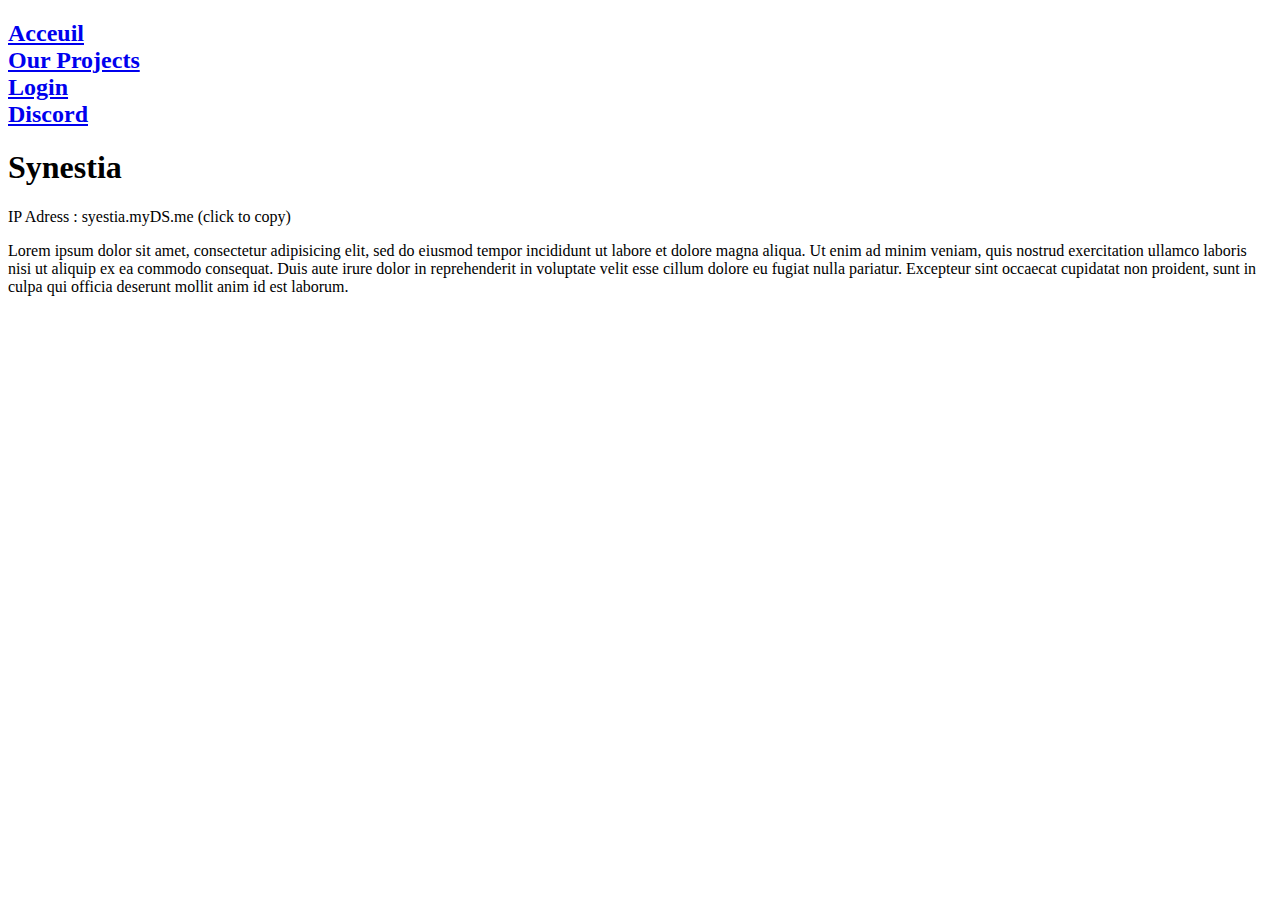
==== index.html @ d0efd456 "Add files via upload" ====
<!DOCTYPE html>
<html lang="fr">
  <head>
    <meta charset="utf-8">
    <title>Home | Synestia</title>
    <meta name="description" content="...">
  </head>
  <body>
    <h2>
      <a href="index.html">Acceuil</a><br>
      <a href="projects.html">Our Projects</a><br>
      <a href="...">Login</a><br>
      <!--- <a href="...">Minimap</a> --->
      <!--- <a href="...">Shop</a> --->
      <a href="...">Discord</a>
    </h2>
    <h1>Synestia</h1>
    <p>IP Adress : syestia.myDS.me (click to copy)</p>
    <p>Lorem ipsum dolor sit amet, consectetur adipisicing elit, sed do eiusmod tempor incididunt ut labore et dolore magna aliqua.
      Ut enim ad minim veniam, quis nostrud exercitation ullamco laboris nisi ut aliquip ex ea commodo consequat.
      Duis aute irure dolor in reprehenderit in voluptate velit esse cillum dolore eu fugiat nulla pariatur.
      Excepteur sint occaecat cupidatat non proident, sunt in culpa qui officia deserunt mollit anim id est laborum.</p>
  </body>
</html>
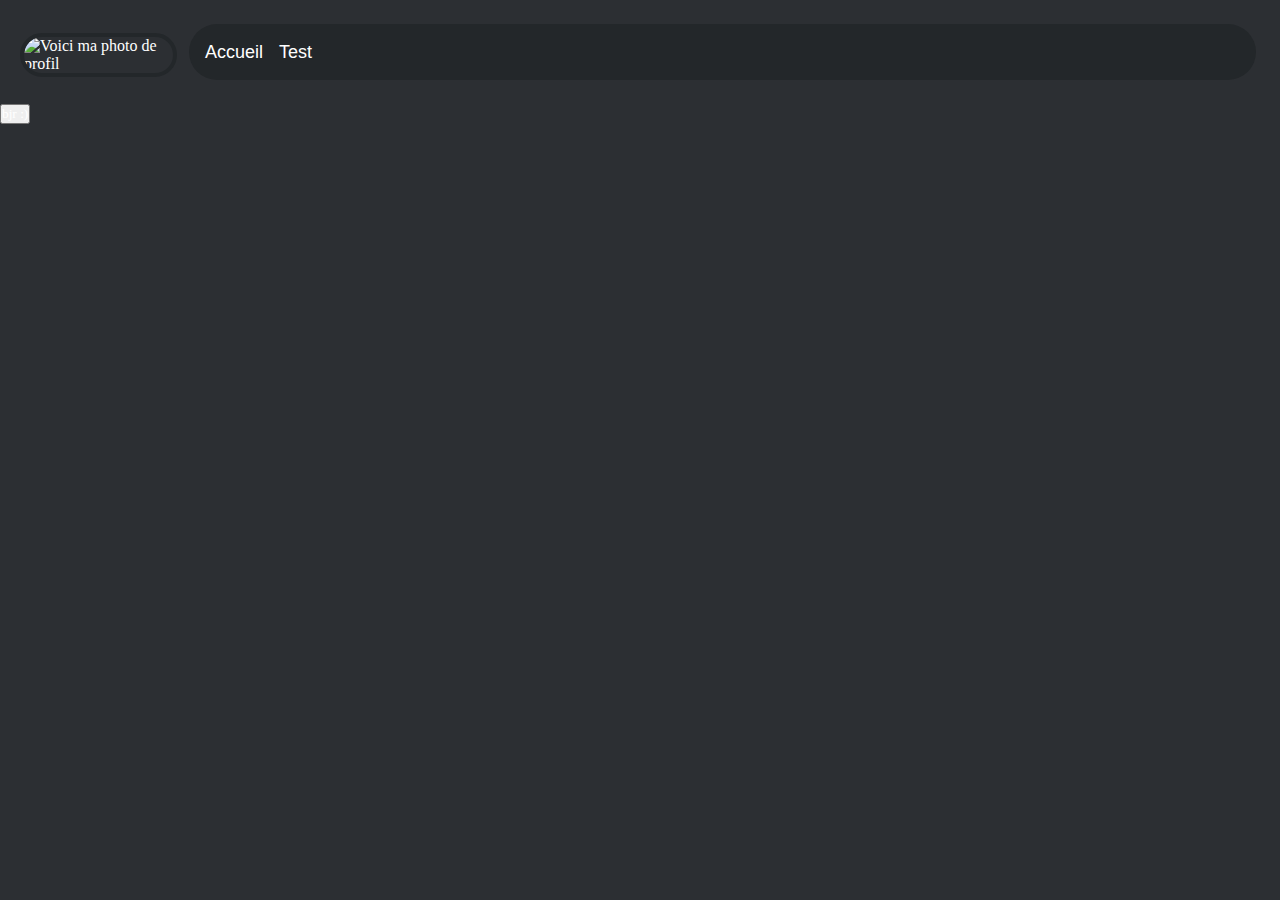
==== commit 0eb030b7: "Add files via upload" ====
--- a/index.html
+++ b/index.html
@@ -1,24 +1,26 @@
 <!DOCTYPE html>
 <html lang="fr">
-  <head>
-    <meta charset="utf-8">
-    <title>Home | Synestia</title>
-    <meta name="description" content="...">
-  </head>
-  <body>
-    <h2>
-      <a href="index.html">Acceuil</a><br>
-      <a href="projects.html">Our Projects</a><br>
-      <a href="...">Login</a><br>
-      <!--- <a href="...">Minimap</a> --->
-      <!--- <a href="...">Shop</a> --->
-      <a href="...">Discord</a>
-    </h2>
-    <h1>Synestia</h1>
-    <p>IP Adress : syestia.myDS.me (click to copy)</p>
-    <p>Lorem ipsum dolor sit amet, consectetur adipisicing elit, sed do eiusmod tempor incididunt ut labore et dolore magna aliqua.
-      Ut enim ad minim veniam, quis nostrud exercitation ullamco laboris nisi ut aliquip ex ea commodo consequat.
-      Duis aute irure dolor in reprehenderit in voluptate velit esse cillum dolore eu fugiat nulla pariatur.
-      Excepteur sint occaecat cupidatat non proident, sunt in culpa qui officia deserunt mollit anim id est laborum.</p>
-  </body>
-</html>
+<head>
+    <meta charset="UTF-8">
+    <meta http-equiv="X-UA-Compatible" content="IE=edge">
+    <link rel="stylesheet" href="style.css">
+    <script src="script.js"></script>
+    <meta name="viewport" content="width=device-width, initial-scale=1.0">
+    <title>Nako's Website</title>
+</head>
+<body class="darkmode">
+    <header class="navBar"> <!--Navigation Bar-->
+        <div class="navBar" id="start"> <!--Left Side-->
+            <a href="index.html">
+                <img src="/img/myPFP.png" loading="eager" alt="Voici ma photo de profil">
+            </a>
+        </div>
+        <div class="navBar" id="mid"> <!--Middle Side-->
+            <a id="home" href="index.html">Accueil</a>
+            <a id="test" href="">Test</a>
+            <div id="navBar-indicator"><!--This div is the colored bar under those <a> above this--></div>
+        </div> <!-- NavBar End-->
+    </header>
+    <button onclick="switchThemeMode" id="bChangeTheme">bjr :)</button>
+</body>
+</html>--- a/style.css
+++ b/style.css
@@ -0,0 +1,67 @@
+/*
+#7289da
+#ffffff Blanc
+#99aab5
+*/
+
+:root{
+    --color-bg: #2c2f33; /*Gris*/
+    --color-raised-bg: #23272a; /*Noir*/
+
+    /* Text Colors */
+    --txt-color: #ffffff;
+
+    /* Distance Var */
+    --navBar-height: 3.5rem;
+}
+
+*, a{
+    margin: 0;
+    padding: 0;
+    text-decoration: none;
+    font-family: inherit;
+    color: white;
+}
+
+body{
+    background-color: var(--color-bg);
+}
+
+
+header.navBar{
+    display: flex;
+    align-items: center;
+    margin: 1.5rem;
+    height: var(--navBar-height);
+    border-radius: var(--navBar-height);
+}
+
+img{
+    height: calc(var(--navBar-height) - 0.5rem);
+    margin-top: 5px;
+}
+
+.navBar#start img{
+    border-radius: var(--navBar-height);
+    outline: solid var(--color-raised-bg) 0.3rem;
+}
+
+.navBar#mid{
+    background-color: var(--color-raised-bg);
+    border-radius: var(--navBar-height);
+    width: 100%;
+    height: 100%;
+    margin-left: 1rem;
+    display: flex;
+    align-items: center;
+}
+
+.navBar#mid a{
+    margin-left: 1rem;
+    font-family: Arial Black, Arial Bold, Gadget, sans-serif;
+    color: var(--txt-color);
+    font-size: large;
+}
+
+.navBar#mid a:hover{
+}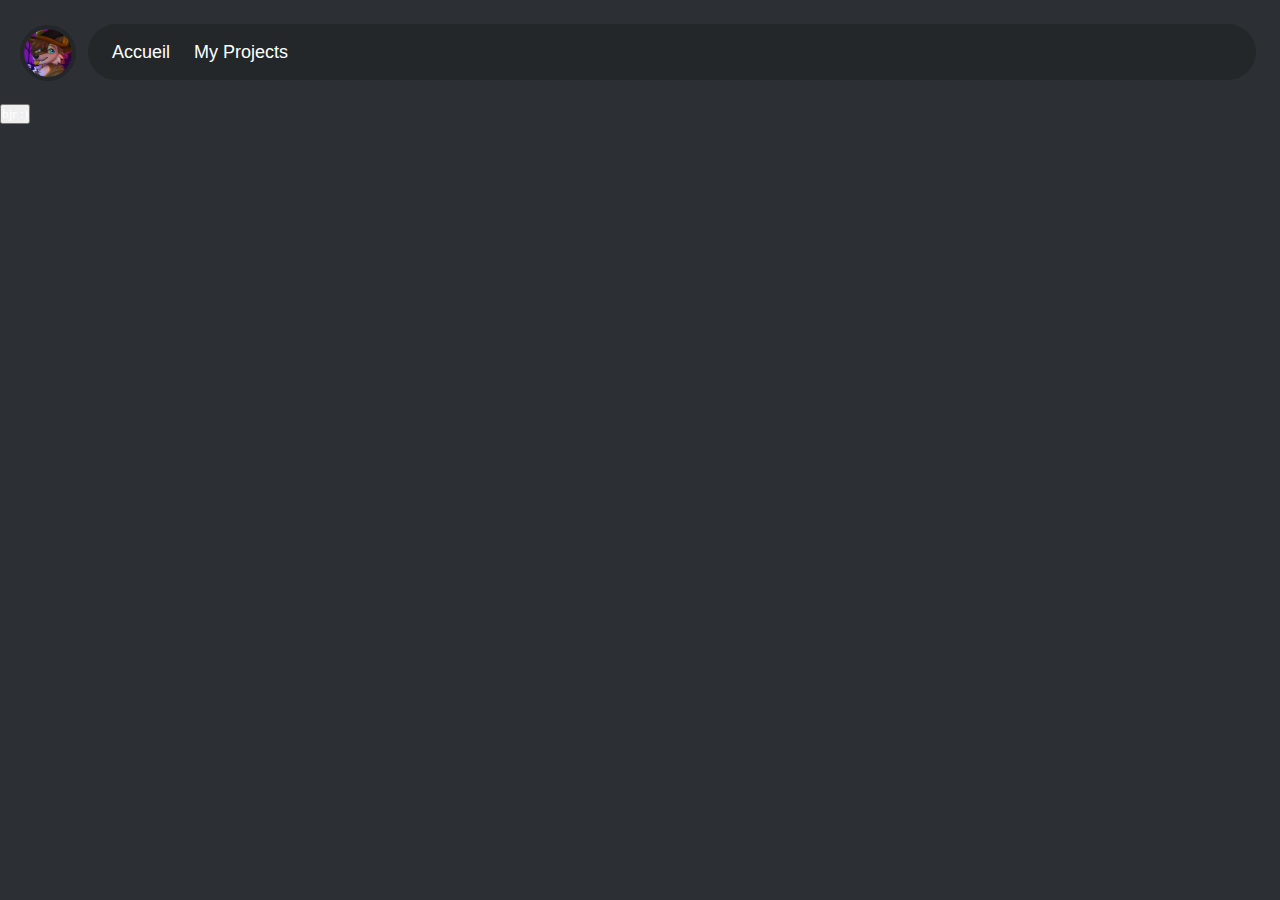
==== commit 428374c4: "+ : Ajout - : Supprimé ~ : Modifié Ces changements sont aussi visibles par les logs automatiquement " ====
--- a/index.html
+++ b/index.html
@@ -3,21 +3,21 @@
 <head>
     <meta charset="UTF-8">
     <meta http-equiv="X-UA-Compatible" content="IE=edge">
-    <link rel="stylesheet" href="style.css">
-    <script src="script.js"></script>
+    <link rel="stylesheet" href="css/index.css">
+    <script src="js/templates.js"></script>
     <meta name="viewport" content="width=device-width, initial-scale=1.0">
-    <title>Nako's Website</title>
+    <title>Nako's Website | Home</title>
 </head>
 <body class="darkmode">
     <header class="navBar"> <!--Navigation Bar-->
-        <div class="navBar" id="start"> <!--Left Side-->
+        <div class="navBar" id="pfp"> <!--Left Side-->
             <a href="index.html">
                 <img src="/img/myPFP.png" loading="eager" alt="Voici ma photo de profil">
             </a>
         </div>
-        <div class="navBar" id="mid"> <!--Middle Side-->
+        <div class="navBar" id="start"> <!--Middle Side-->
             <a id="home" href="index.html">Accueil</a>
-            <a id="test" href="">Test</a>
+            <a id="projects" href="myRepos/index.html">My Projects</a>
             <div id="navBar-indicator"><!--This div is the colored bar under those <a> above this--></div>
         </div> <!-- NavBar End-->
     </header>
--- a/css/index.css
+++ b/css/index.css
@@ -0,0 +1,71 @@
+/*
+#7289da
+#ffffff Blanc
+#99aab5
+*/
+
+:root{
+    --color-bg: #2c2f33; /*Gris*/
+    --color-raised-bg: #23272a; /*Noir*/
+    
+    /* Text Colors */
+    --txt-color: #ffffff;
+    --underline-txt: #5865F2; /*Bleu-Violet*/
+
+    /* Distance Var */
+    --navBar-height: 3.5rem;
+}
+
+*, a{
+    margin: 0;
+    padding: 0;
+    text-decoration: none;
+    font-family: inherit;
+    color: white;
+}
+
+body{background-color: var(--color-bg);}
+
+header.navBar{
+    display: flex;
+    align-items: center;
+    margin: 1.5rem;
+    height: var(--navBar-height);
+    border-radius: var(--navBar-height);
+}
+
+img{
+    height: calc(var(--navBar-height) - 0.5rem);
+    margin-top: 5px;
+}
+
+.navBar#pfp img{
+    border-radius: var(--navBar-height);
+    outline: solid var(--color-raised-bg) 0.3rem;
+}
+
+.navBar#start{
+    background-color: var(--color-raised-bg);
+    border-radius: var(--navBar-height);
+    width: 100%;
+    height: 100%;
+    margin-left: 1rem;
+    display: flex;
+    align-items: center;
+}
+
+.navBar#start a{
+    margin-left: 1.5rem;
+    font-family: Arial Black, Arial Bold, Gadget, sans-serif;
+    color: var(--txt-color);
+    font-size: large;
+}
+
+.navBar#start a:hover:after{
+    content: "";
+    display: flex;
+    width: 100%;
+    height: 0.25rem;
+    background-color: var(--underline-txt);
+    border-radius: 0.25rem;
+}